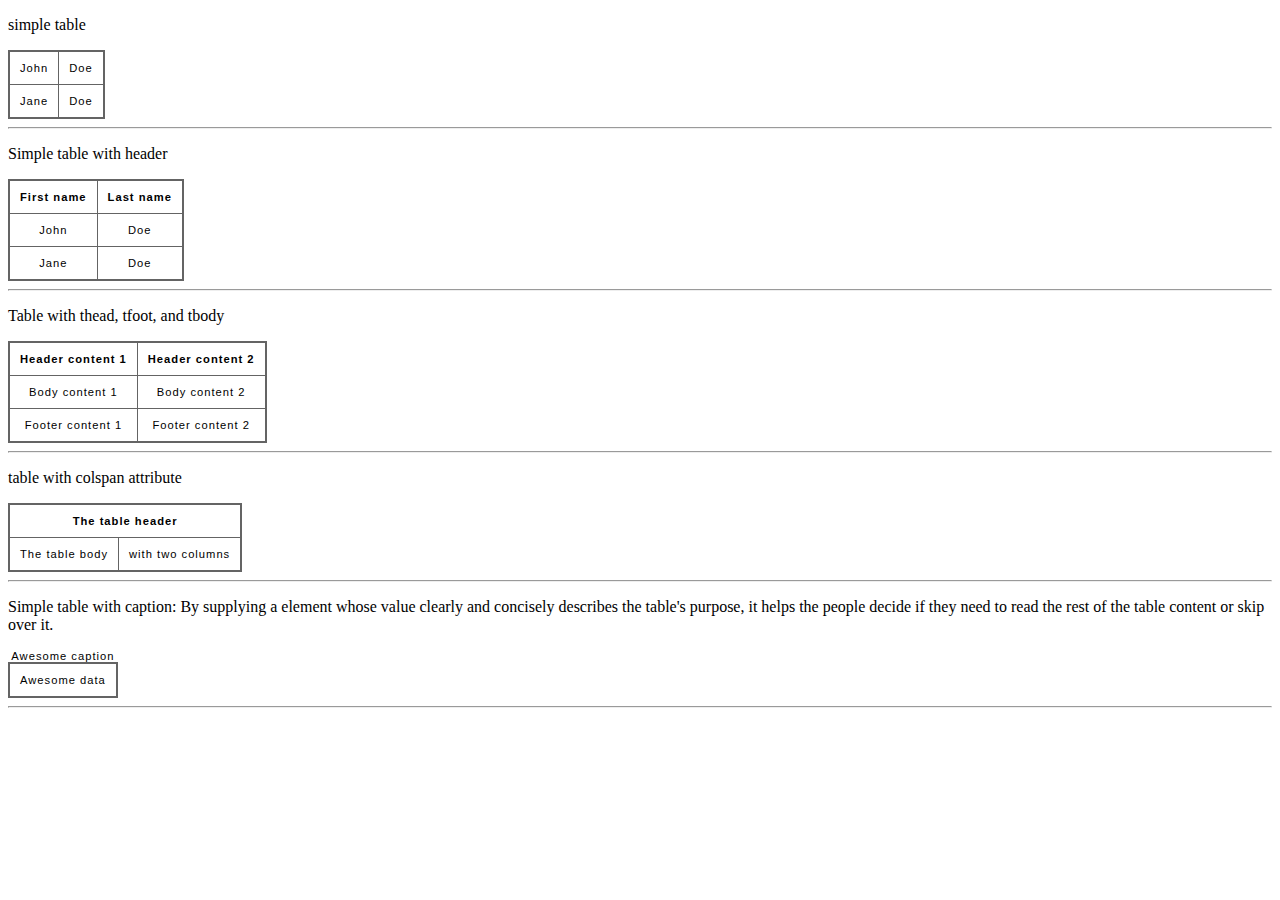
==== day_3__tables_forms_css/table_form/table.html @ 7dda6c65 "Create table.html" ====
<!DOCTYPE html>
<html lang="en">
  <head>
    <meta charset="UTF-8" />
    <meta name="viewport" content="width=device-width, initial-scale=1.0" />
    <title>Document</title>

    <style>
        table {
            border-collapse: collapse;
            border: 2px solid rgb(100, 100, 100);
            letter-spacing: 1px;
            font-family: sans-serif;
            font-size: .7rem;
        }
        td,
        th {
            border: 1px solid rgb(100, 100, 100);
            padding: 10px 10px;
        }

        td {
            text-align: center;
        }
    </style>
  </head>
  <body>
    <p>simple table</p>
    <table>
      <tr>
        <td>John</td>
        <td>Doe</td>
      </tr>
      <tr>
        <td>Jane</td>
        <td>Doe</td>
      </tr>
    </table>
    <!-- end simple table -->
    <hr />

    <p>Simple table with header</p>
    <table>
      <tr>
        <th>First name</th>
        <th>Last name</th>
      </tr>
      <tr>
        <td>John</td>
        <td>Doe</td>
      </tr>
      <tr>
        <td>Jane</td>
        <td>Doe</td>
      </tr>
    </table>
    <!-- end simple table with header -->
<hr>
    <p>Table with thead, tfoot, and tbody</p>
    <table>
      <thead>
        <tr>
          <th>Header content 1</th>
          <th>Header content 2</th>
        </tr>
      </thead>
      <tbody>
        <tr>
          <td>Body content 1</td>
          <td>Body content 2</td>
        </tr>
      </tbody>
      <tfoot>
        <tr>
          <td>Footer content 1</td>
          <td>Footer content 2</td>
        </tr>
      </tfoot>
    </table>
    <!-- end table with thead tbody tfoot -->
<hr>
    <p>table with colspan attribute</p>
    <table>
      <thead>
        <tr>
          <th colspan="2">The table header</th>
        </tr>
      </thead>
      <tbody>
        <tr>
          <td>The table body</td>
          <td>with two columns</td>
        </tr>
      </tbody>
    </table>
    <!-- end table colspan -->
    <hr>
    <p>Simple table with caption: By supplying a <caption> element whose value clearly and concisely describes the table's purpose, it helps the people decide if they need to read the rest of the table content or skip over it.</p>
        <table>
        <caption>Awesome caption</caption>
        <tr>
            <td>Awesome data</td>
        </tr>
        </table>
        <!-- end table caption  -->
        <hr>
        
    
  </body>
</html>
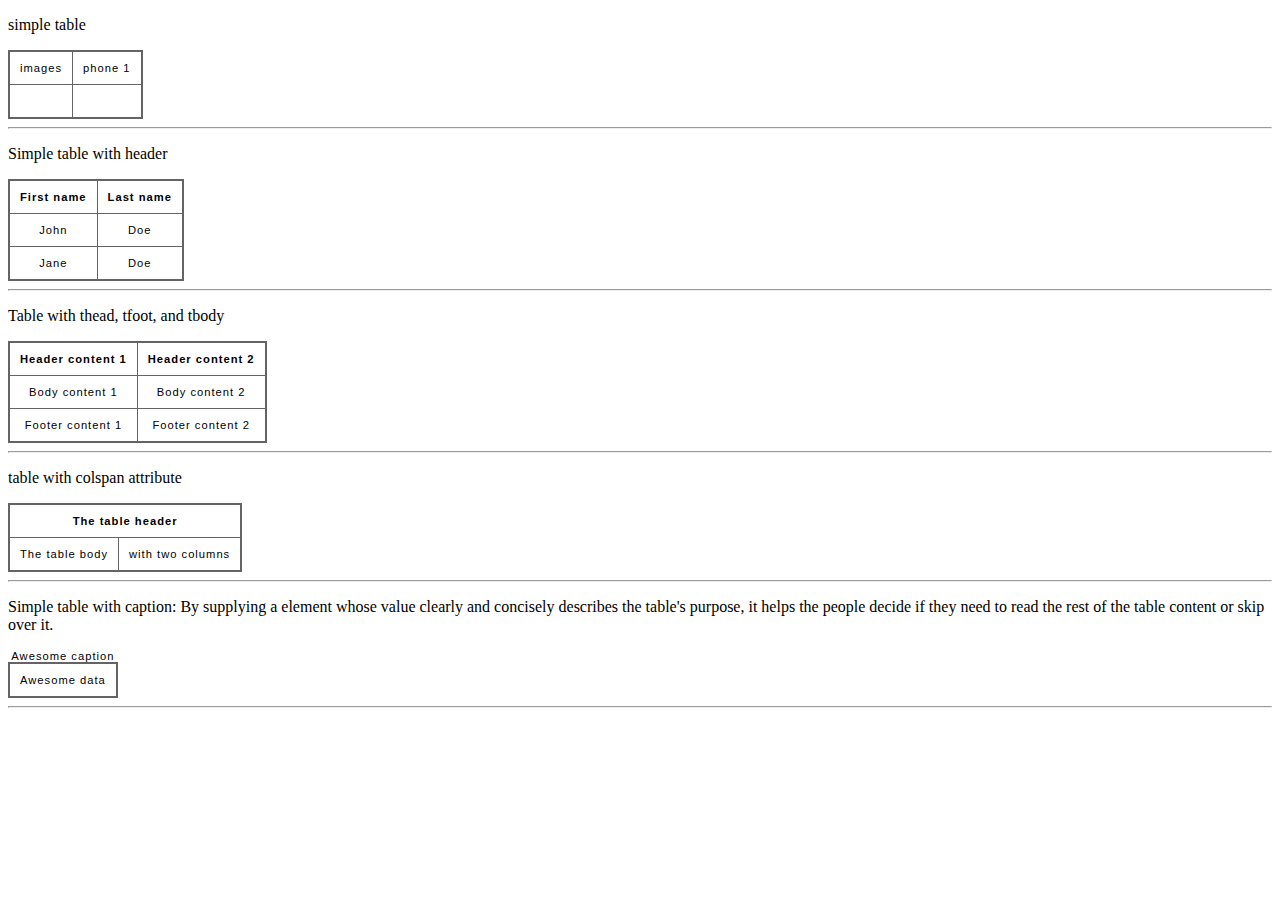
==== commit fdcfd466: "Update table.html" ====
--- a/day_3__tables_forms_css/table_form/table.html
+++ b/day_3__tables_forms_css/table_form/table.html
@@ -28,12 +28,15 @@
     <p>simple table</p>
     <table>
       <tr>
-        <td>John</td>
-        <td>Doe</td>
+        <td>images</td>
+        <td>phone 1</td>
       </tr>
       <tr>
-        <td>Jane</td>
-        <td>Doe</td>
+        <td><img src="" alt=""></td>
+        <td><ul>
+          <span></span>
+          <span></span>
+        </ul></td>
       </tr>
     </table>
     <!-- end simple table -->
